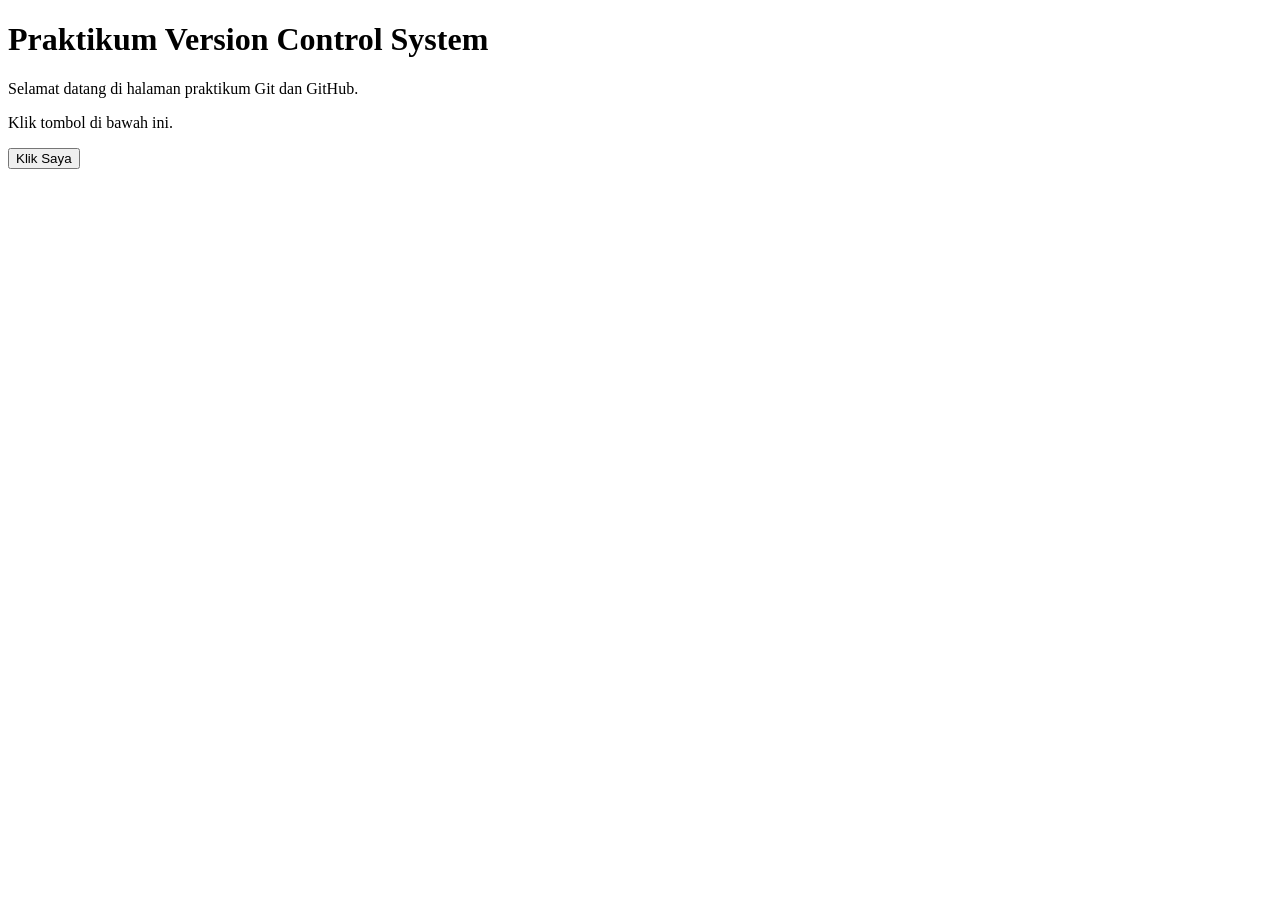
==== index.html @ aa5932cc "File index.html yang di commit" ====
<!DOCTYPE html>
<html lang="id">
<head>
    <meta charset="UTF-8">
    <meta name="viewport" content="width=device-width, initial-scale=1.0">
    <title>Praktikum Version Control System</title>
</head>
<body>

    <h1>Praktikum Version Control System</h1>

    <p>Selamat datang di halaman praktikum Git dan GitHub.</p>

    <p id="pesan">Klik tombol di bawah ini.</p>

    <button id="tombolPesan">Klik Saya</button>

    <script>
        const tombolPesan = document.getElementById("tombolPesan");
        const pesan = document.getElementById("pesan");

        tombolPesan.addEventListener("click", function () {
            pesan.textContent = "Berhasil! File JavaScript sudah terhubung.";
        });
    </script>

</body>
</html>
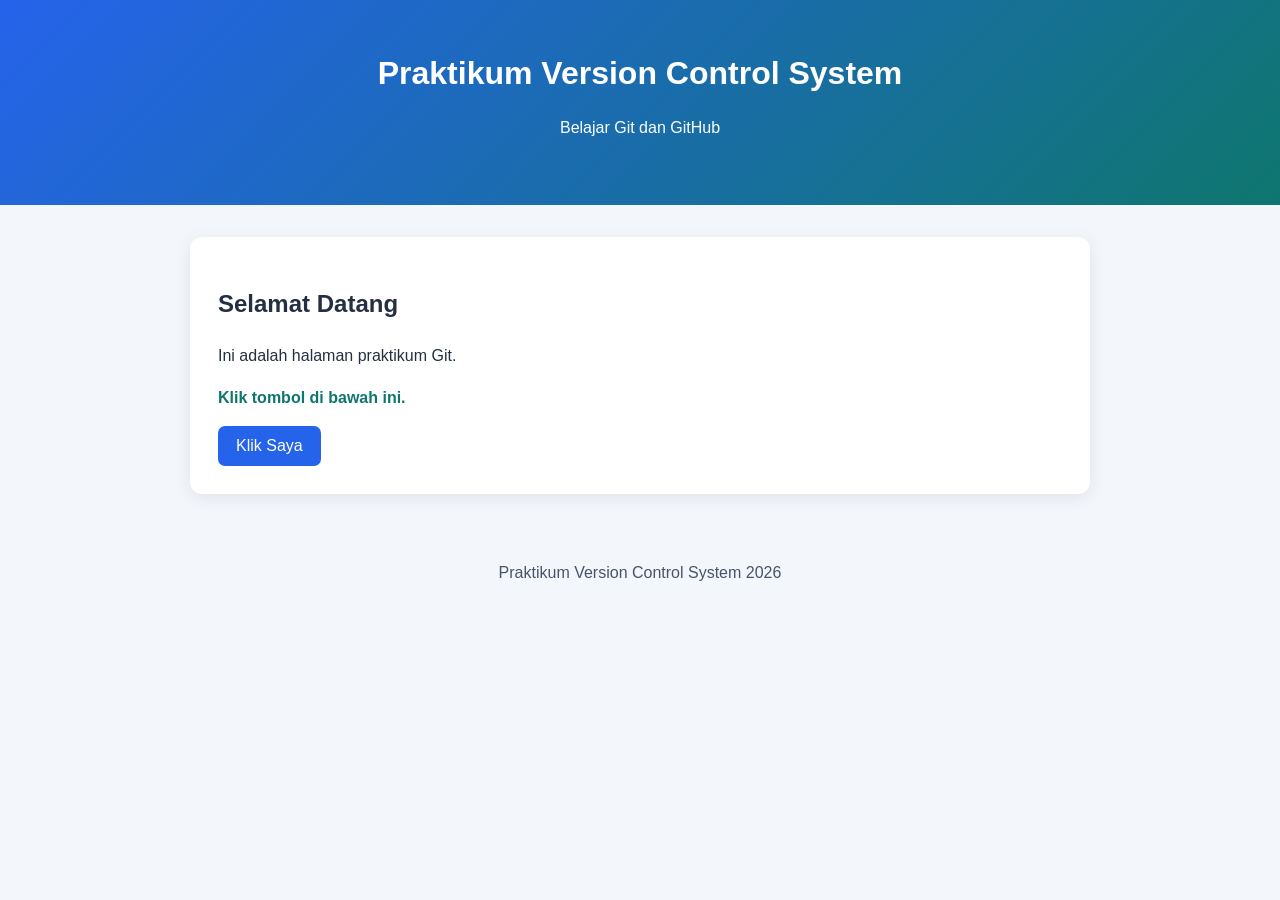
==== commit fa049c90: "Menambahkan CSS dan JavaScript" ====
--- a/index.html
+++ b/index.html
@@ -5,25 +5,34 @@
     <meta charset="UTF-8">
     <meta name="viewport" content="width=device-width, initial-scale=1.0">
     <title>Praktikum Version Control System</title>
+
+    <!-- Menghubungkan file CSS -->
+    <link rel="stylesheet" href="assets/style.css">
 </head>
 <body>
 
-    <h1>Praktikum Version Control System</h1>
+    <header class="header">
+        <h1>Praktikum Version Control System</h1>
+        <p>Belajar Git dan GitHub</p>
+    </header>
 
-    <p>Selamat datang di halaman praktikum Git dan GitHub.</p>
+    <main class="container">
+        <section class="card">
+            <h2>Selamat Datang</h2>
+            <p>Ini adalah halaman praktikum Git.</p>
 
-    <p id="pesan">Klik tombol di bawah ini.</p>
+            <p id="pesan">Klik tombol di bawah ini.</p>
 
-    <button id="tombolPesan">Klik Saya</button>
+            <button id="tombolPesan">Klik Saya</button>
+        </section>
+    </main>
 
-    <script>
-        const tombolPesan = document.getElementById("tombolPesan");
-        const pesan = document.getElementById("pesan");
+    <footer class="footer">
+        <p>Praktikum Version Control System 2026</p>
+    </footer>
 
-        tombolPesan.addEventListener("click", function () {
-            pesan.textContent = "Berhasil! File JavaScript sudah terhubung.";
-        });
-    </script>
+    <!-- Menghubungkan file JavaScript -->
+    <script src="assets/script.js"></script>
 
 </body>
 </html>
--- a/assets/style.css
+++ b/assets/style.css
@@ -0,0 +1,79 @@
+
+/* Pengaturan dasar halaman */
+* {
+    box-sizing: border-box;
+}
+
+body {
+    margin: 0;
+    font-family: Arial, sans-serif;
+    line-height: 1.6;
+    color: #243042;
+    background-color: #f3f6fb;
+}
+
+/* Bagian kepala halaman */
+.header {
+    padding: 48px 20px;
+    text-align: center;
+    color: white;
+    background: linear-gradient(135deg, #2563eb, #0f766e);
+}
+
+.header h1 {
+    margin: 0 0 8px;
+}
+
+/* Konten utama */
+.container {
+    width: min(900px, 92%);
+    margin: 32px auto;
+}
+
+.card {
+    padding: 28px;
+    background-color: white;
+    border-radius: 12px;
+    box-shadow: 0 4px 18px rgba(15, 23, 42, 0.08);
+}
+
+button {
+    padding: 11px 18px;
+    border: 0;
+    border-radius: 7px;
+    color: white;
+    background-color: #2563eb;
+    font-size: 1rem;
+    cursor: pointer;
+}
+
+button:hover {
+    background-color: #1d4ed8;
+}
+
+#pesan {
+    font-weight: bold;
+    color: #0f766e;
+}
+
+/* Bagian kaki halaman */
+.footer {
+    padding: 18px;
+    text-align: center;
+    color: #475569;
+}
+
+/* Penyesuaian untuk layar kecil */
+@media (max-width: 600px) {
+    .header {
+        padding: 32px 16px;
+    }
+
+    .header h1 {
+        font-size: 1.6rem;
+    }
+
+    .card {
+        padding: 20px;
+    }
+}
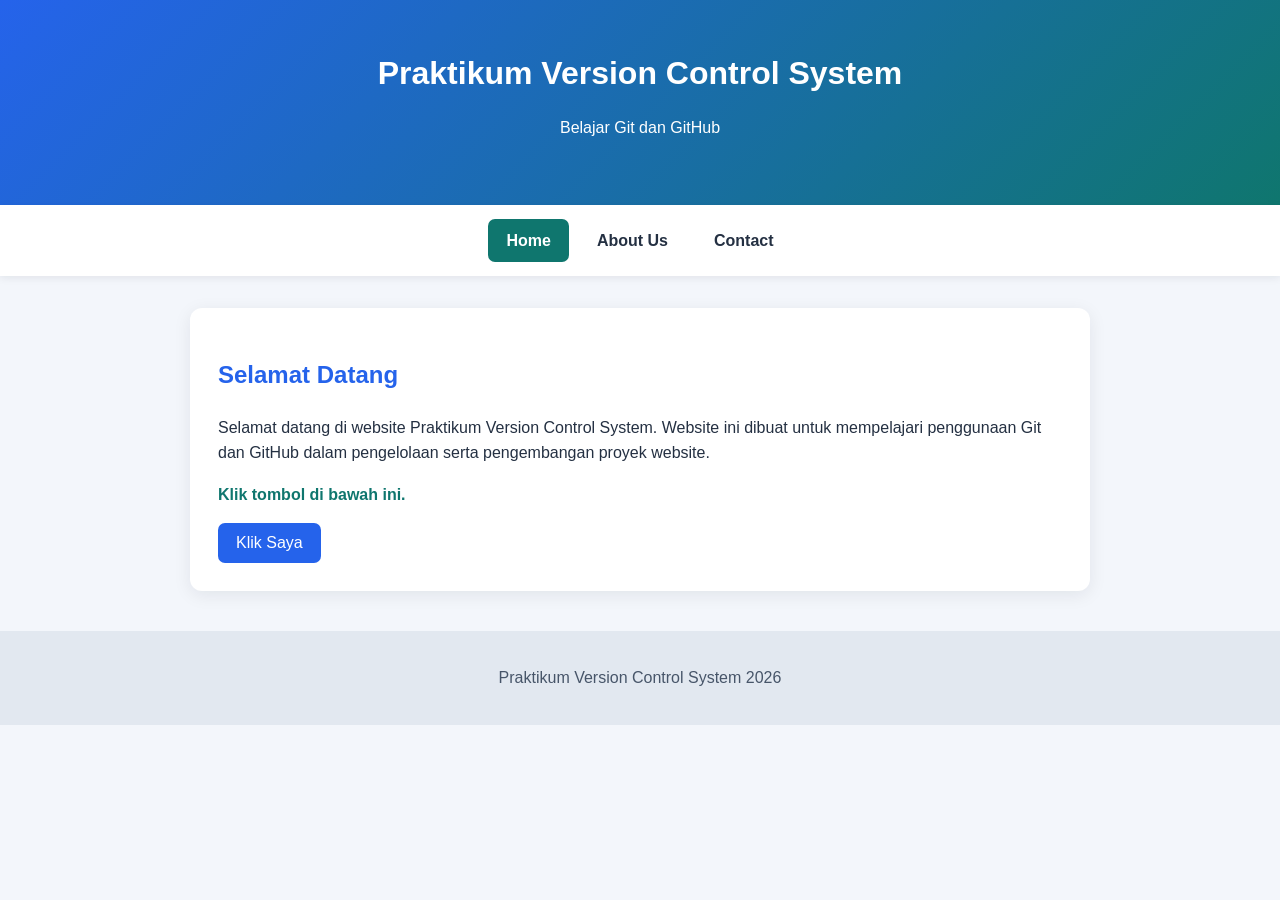
==== commit d66420b6: "Mengembangkan tampilan dan fitur website VCS" ====
--- a/index.html
+++ b/index.html
@@ -4,9 +4,8 @@
 <head>
     <meta charset="UTF-8">
     <meta name="viewport" content="width=device-width, initial-scale=1.0">
-    <title>Praktikum Version Control System</title>
+    <title>Home | Praktikum Version Control System</title>
 
-    <!-- Menghubungkan file CSS -->
     <link rel="stylesheet" href="assets/style.css">
 </head>
 <body>
@@ -16,10 +15,21 @@
         <p>Belajar Git dan GitHub</p>
     </header>
 
+    <!-- Menu Navigasi -->
+    <nav class="navbar">
+        <a href="index.html" class="active">Home</a>
+        <a href="about_us.html">About Us</a>
+        <a href="contac.html">Contact</a>
+    </nav>
+
     <main class="container">
         <section class="card">
             <h2>Selamat Datang</h2>
-            <p>Ini adalah halaman praktikum Git.</p>
+            <p>
+                Selamat datang di website Praktikum Version Control System.
+                Website ini dibuat untuk mempelajari penggunaan Git dan GitHub
+                dalam pengelolaan serta pengembangan proyek website.
+            </p>
 
             <p id="pesan">Klik tombol di bawah ini.</p>
 
@@ -31,7 +41,6 @@
         <p>Praktikum Version Control System 2026</p>
     </footer>
 
-    <!-- Menghubungkan file JavaScript -->
     <script src="assets/script.js"></script>
 
 </body>
--- a/assets/style.css
+++ b/assets/style.css
@@ -24,6 +24,36 @@
     margin: 0 0 8px;
 }
 
+/* Menu navigasi */
+.navbar {
+    display: flex;
+    justify-content: center;
+    align-items: center;
+    gap: 10px;
+    padding: 14px;
+    background-color: #ffffff;
+    box-shadow: 0 2px 8px rgba(15, 23, 42, 0.08);
+}
+
+.navbar a {
+    padding: 9px 18px;
+    color: #243042;
+    text-decoration: none;
+    font-weight: bold;
+    border-radius: 7px;
+    transition: 0.3s;
+}
+
+.navbar a:hover {
+    color: white;
+    background-color: #2563eb;
+}
+
+.navbar a.active {
+    color: white;
+    background-color: #0f766e;
+}
+
 /* Konten utama */
 .container {
     width: min(900px, 92%);
@@ -37,6 +67,11 @@
     box-shadow: 0 4px 18px rgba(15, 23, 42, 0.08);
 }
 
+.card h2 {
+    color: #2563eb;
+}
+
+/* Tombol */
 button {
     padding: 11px 18px;
     border: 0;
@@ -45,12 +80,14 @@
     background-color: #2563eb;
     font-size: 1rem;
     cursor: pointer;
+    transition: 0.3s;
 }
 
 button:hover {
     background-color: #1d4ed8;
 }
 
+/* Pesan JavaScript */
 #pesan {
     font-weight: bold;
     color: #0f766e;
@@ -58,9 +95,11 @@
 
 /* Bagian kaki halaman */
 .footer {
+    margin-top: 40px;
     padding: 18px;
     text-align: center;
     color: #475569;
+    background-color: #e2e8f0;
 }
 
 /* Penyesuaian untuk layar kecil */
@@ -73,7 +112,50 @@
         font-size: 1.6rem;
     }
 
+    .navbar {
+        flex-wrap: wrap;
+        gap: 5px;
+    }
+
+    .navbar a {
+        padding: 8px 12px;
+        font-size: 0.9rem;
+    }
+
     .card {
         padding: 20px;
     }
 }
+
+/* Tampilan formulir kontak */
+form label {
+    font-weight: bold;
+    display: inline-block;
+    margin-bottom: 5px;
+}
+
+form input,
+form textarea {
+    width: 100%;
+    padding: 12px;
+    border: 1px solid #cbd5e1;
+    border-radius: 7px;
+    font-family: Arial, sans-serif;
+    font-size: 1rem;
+}
+
+form input:focus,
+form textarea:focus {
+    outline: none;
+    border-color: #2563eb;
+    box-shadow: 0 0 4px rgba(37, 99, 235, 0.3);
+}
+
+form textarea {
+    resize: vertical;
+}
+
+#statusForm {
+    font-weight: bold;
+    color: #0f766e;
+}
